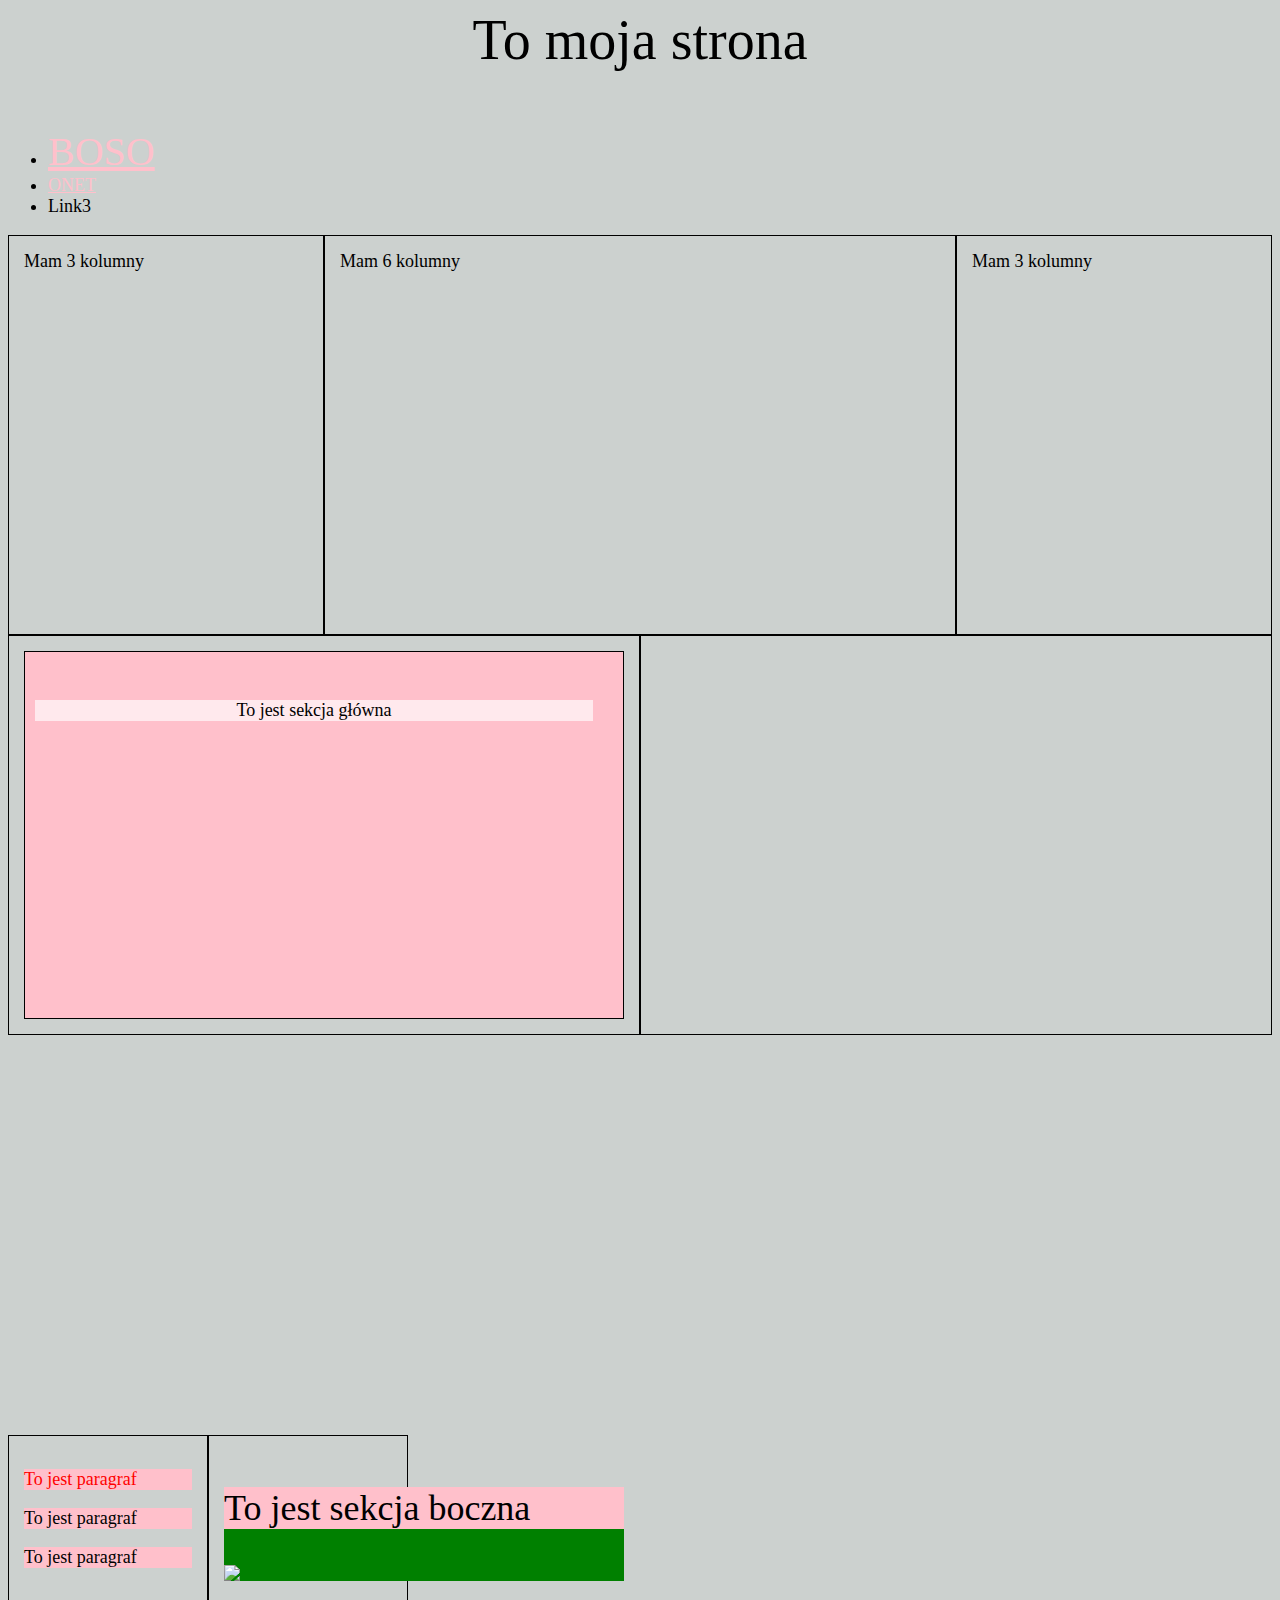
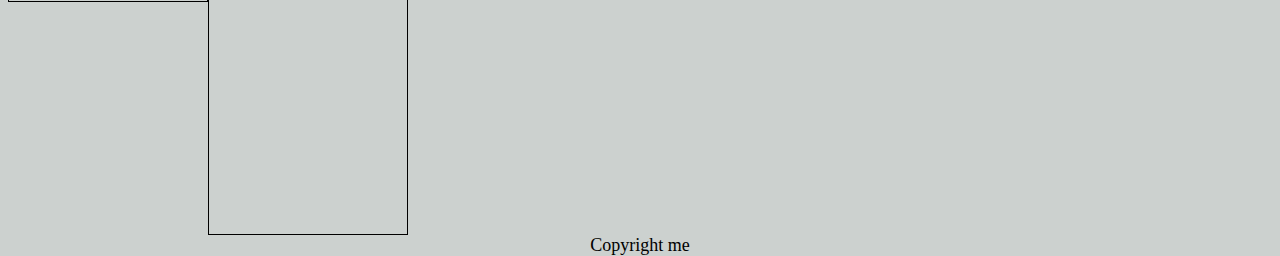
==== index.html @ 4c236e21 "another changes" ====
<html>

<head>
    <Title>My page</Title>
    <link href="style.css" rel="stylesheet" />
    <meta charset="utf-8" />
    <meta name="viewport" content="width=device-width, initial-scale=1" />
</head>

<body>
    <header>
        <p>To moja strona</p>
    </header>

    <nav class="motyl">
        <ul>
            <li><a id="kot" href="http://www.podologiaboso.pl">BOSO</a></li>
            <li><a href="https://www.onet.pl">ONET</a></li>
            <li>Link3</li>
        </ul>
    </nav>



    <div class="container">
        <div class="row">
            <div class="col-3">
                Mam 3 kolumny
            </div>

            <div class="col-6">
                Mam 6 kolumny
            </div>

            <div class="col-3">
                Mam 3 kolumny
    
        </div>

        
    <div class="row">
        <div class="col-6">
            <main class="lublin">
                <section class="header">
                    <p>To jest sekcja główna</p>
                </section>
                
            </main>
        </div>

        <div class="col-6">
            <section class="flexible-video-16-9">
            <iframe width="560" height="315" src="https://www.youtube.com/embed/YdWo5zbbGnY" frameborder="0" allow="autoplay; encrypted-media"
                        allowfullscreen></iframe>
            </section> 
        </div>       
    </div> 

    <div>
        <div class="row"></div>
        <aside class="motyl">
            <section class="col-6">
                <p>To jest paragraf</p>
                <p>To jest paragraf</p>
                <p>To jest paragraf</p>
            </section>
        <div class="col-6">
            <section class="alpaka" id="pies">
                <p>To jest sekcja boczna</p>
                <img class="responsive" src="https://podroze.smcloud.net/t/photos/t/142016/spacer-po-lublinie_1098104.jpg" />
            </section>
        </div>
        </aside>
    </div>

    <footer class="clear">
        <p>Copyright me</p>
    </footer>

</body>

</html>
---- style.css ----
* {
    box-sizing:border-box;
}


header {
    text-align: center;
    font-size: 56px;
}


body {
    background:rgb(204, 209, 207);
    font-size: 18px
}

#pies {
    background-color: green;
    width: 400px;

}

a {
    color: pink;
}

a:visited {
    columns: #000000;
}

a:hover {
    color: green;
}

a:active {
    color: tomato;
}

#kot {
    font-size: 40px;
}

.motyl {
    font-size: 18px;
    
}

.alpaka {
    background-color: blue;
    font-size: 36px
}

main {
    background: pink;
    width: 100%;
    height: 100%;

/*Sposób1
    padding: 30px;
    padding-left: 10px*/

    padding: 30px 30px 30px 10px;

/*Sposób2
    padding-left: 10px;
    padding-right: 30px;
    padding-top: 30px;
    padding-bottom: 30px;
    padding: 30px;*/

    
    border: 3px green solid;
    float: right;
}

main:hover {
    border: 3px blueviolet dotted;
}


aside {
    width: 400px;
    float: center;
}

.container {
    margin: 0 auto;
}

.clear {
    clear: both;

}

aside > section p:nth-child(1) {
color: red;
}

aside p {
    background: pink !important;
}

footer {
text-align: center;
}

img.responsive {
    max-width: 100%;
    height: auto;
}

div {
    width: 100%;
    height: 400px;
}

.lublin {
    width: 100%;
    background-image: url("https://podroze.smcloud.net/t/photos/t/142016/spacer-po-lublinie_1098104.jpg");
    background-repeat: no-repeat;
    background-size: cover;
    border: 1px solid;
}

.flexible-video-16-9 {
   position: relative;
   width: 100%;
   padding-top: 56.25%;
}

.flexible-video-16-9 > iframe {
    border: 0;
    position: absolute;
    left: 0;
    top: 0;
    width: 100%;
    height: 370px;
    
}

.col-1 { width: 8.33%; }
.col-2 { width: 16.66%; }
.col-3 { width: 25%; }
.col-4 { width: 33.33%; }
.col-5 { width: 41.66%; }
.col-6 { width: 50%; }
.col-7 { width: 58.33%; }
.col-8 { width: 66.66%; }
.col-9 { width: 75%; }
.col-10 { width: 83.33%; }
.col-11 { width: 91.66%; }
.col-12 { width: 100%; }

[class *="col-"] {
    float: left;
    padding: 15px;
    border: 1px solid;

  }


.row {
    clear: both;
}

@media only screen and (max-width:500px){
    body {
    background-color: lightblue; 
      }
    }

.header {
        text-align: center;
        background: #ffffffa6;
        }
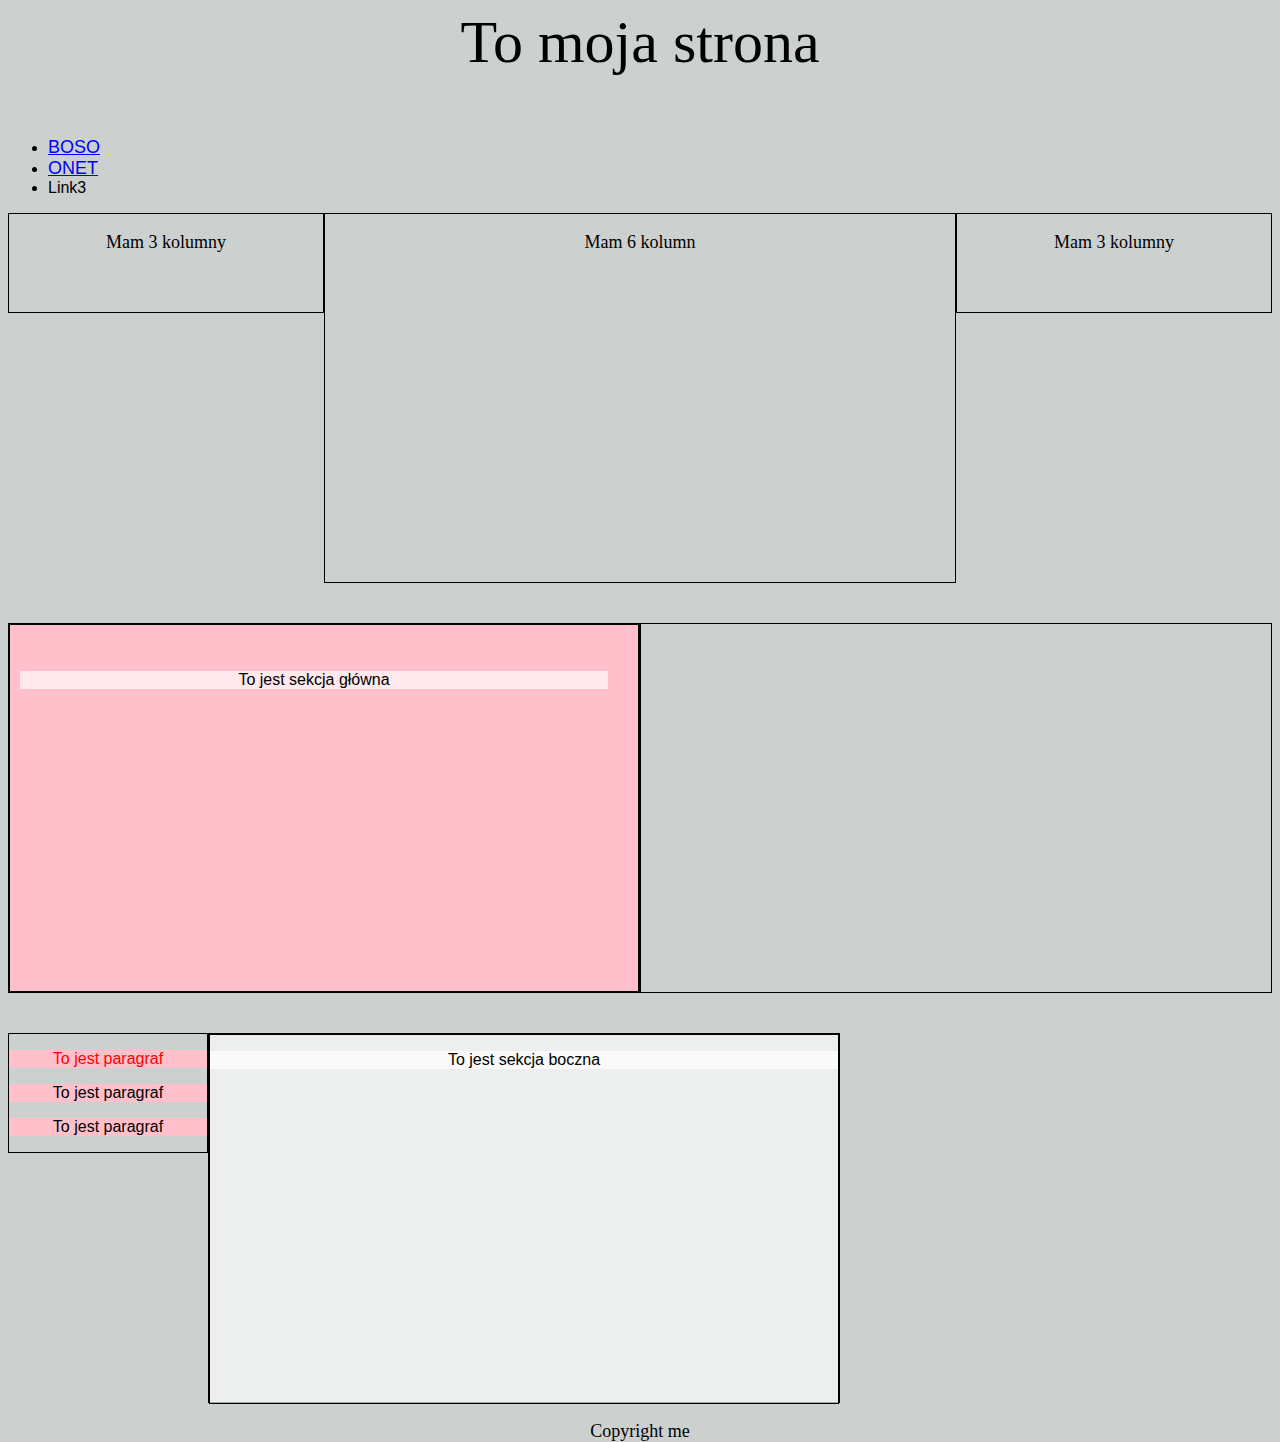
==== commit b5f521d5: "changes in columns" ====
--- a/index.html
+++ b/index.html
@@ -21,23 +21,24 @@
     </nav>
 
 
-
     <div class="container">
         <div class="row">
             <div class="col-3">
-                Mam 3 kolumny
+            <p>Mam 3 kolumny</p> 
             </div>
-
             <div class="col-6">
-                Mam 6 kolumny
+            
+            <p>Mam 6 kolumn</p>
             </div>
 
             <div class="col-3">
-                Mam 3 kolumny
+            <p>Mam 3 kolumny</p>
     
         </div>
+    </div>
 
-        
+<div class="separator"></div>
+
     <div class="row">
         <div class="col-6">
             <main class="lublin">
@@ -52,26 +53,31 @@
             <section class="flexible-video-16-9">
             <iframe width="560" height="315" src="https://www.youtube.com/embed/YdWo5zbbGnY" frameborder="0" allow="autoplay; encrypted-media"
                         allowfullscreen></iframe>
-            </section> 
-        </div>       
-    </div> 
+            </section>
+        </div>
+    </div>
 
-    <div>
-        <div class="row"></div>
+
+    <div class="separator"></div>
+
+<div class="row">
         <aside class="motyl">
             <section class="col-6">
                 <p>To jest paragraf</p>
                 <p>To jest paragraf</p>
                 <p>To jest paragraf</p>
             </section>
-        <div class="col-6">
-            <section class="alpaka" id="pies">
-                <p>To jest sekcja boczna</p>
-                <img class="responsive" src="https://podroze.smcloud.net/t/photos/t/142016/spacer-po-lublinie_1098104.jpg" />
-            </section>
-        </div>
         </aside>
+    <div class="col-6">
+        <section class="alpaka">
+         <div class="lublin">
+            <p class="header">To jest sekcja boczna</p>
+         </div>
+        </section>
     </div>
+       
+</div>
+
 
     <footer class="clear">
         <p>Copyright me</p>
--- a/style.css
+++ b/style.css
@@ -5,7 +5,7 @@
 
 header {
     text-align: center;
-    font-size: 56px;
+    font-size: 60px;
 }
 
 
@@ -21,7 +21,8 @@
 }
 
 a {
-    color: pink;
+    color:blue;
+    font-size: 18px; !important;
 }
 
 a:visited {
@@ -29,7 +30,7 @@
 }
 
 a:hover {
-    color: green;
+    color: pink;
 }
 
 a:active {
@@ -37,17 +38,18 @@
 }
 
 #kot {
-    font-size: 40px;
+    font-size: 18px;
 }
 
 .motyl {
     font-size: 18px;
+    font:message-box;
     
 }
 
 .alpaka {
-    background-color: blue;
-    font-size: 36px
+    background-color: #ffffffa6;
+    font-size: 18px;
 }
 
 main {
@@ -111,7 +113,7 @@
 
 div {
     width: 100%;
-    height: 400px;
+    height: 370px;
 }
 
 .lublin {
@@ -153,14 +155,13 @@
 
 [class *="col-"] {
     float: left;
-    padding: 15px;
+    padding: 15 px;
     border: 1px solid;
-
+    text-align: center;
   }
-
-
 .row {
-    clear: both;
+    clear: both;e
+    font:message-box;
 }
 
 @media only screen and (max-width:500px){
@@ -172,5 +173,14 @@
 .header {
         text-align: center;
         background: #ffffffa6;
+        font:message-box;
         }
 
+.separator {
+    height: 40px;
+}
+
+.col-3 {
+    height:100px;
+    text-align: center;
+}
